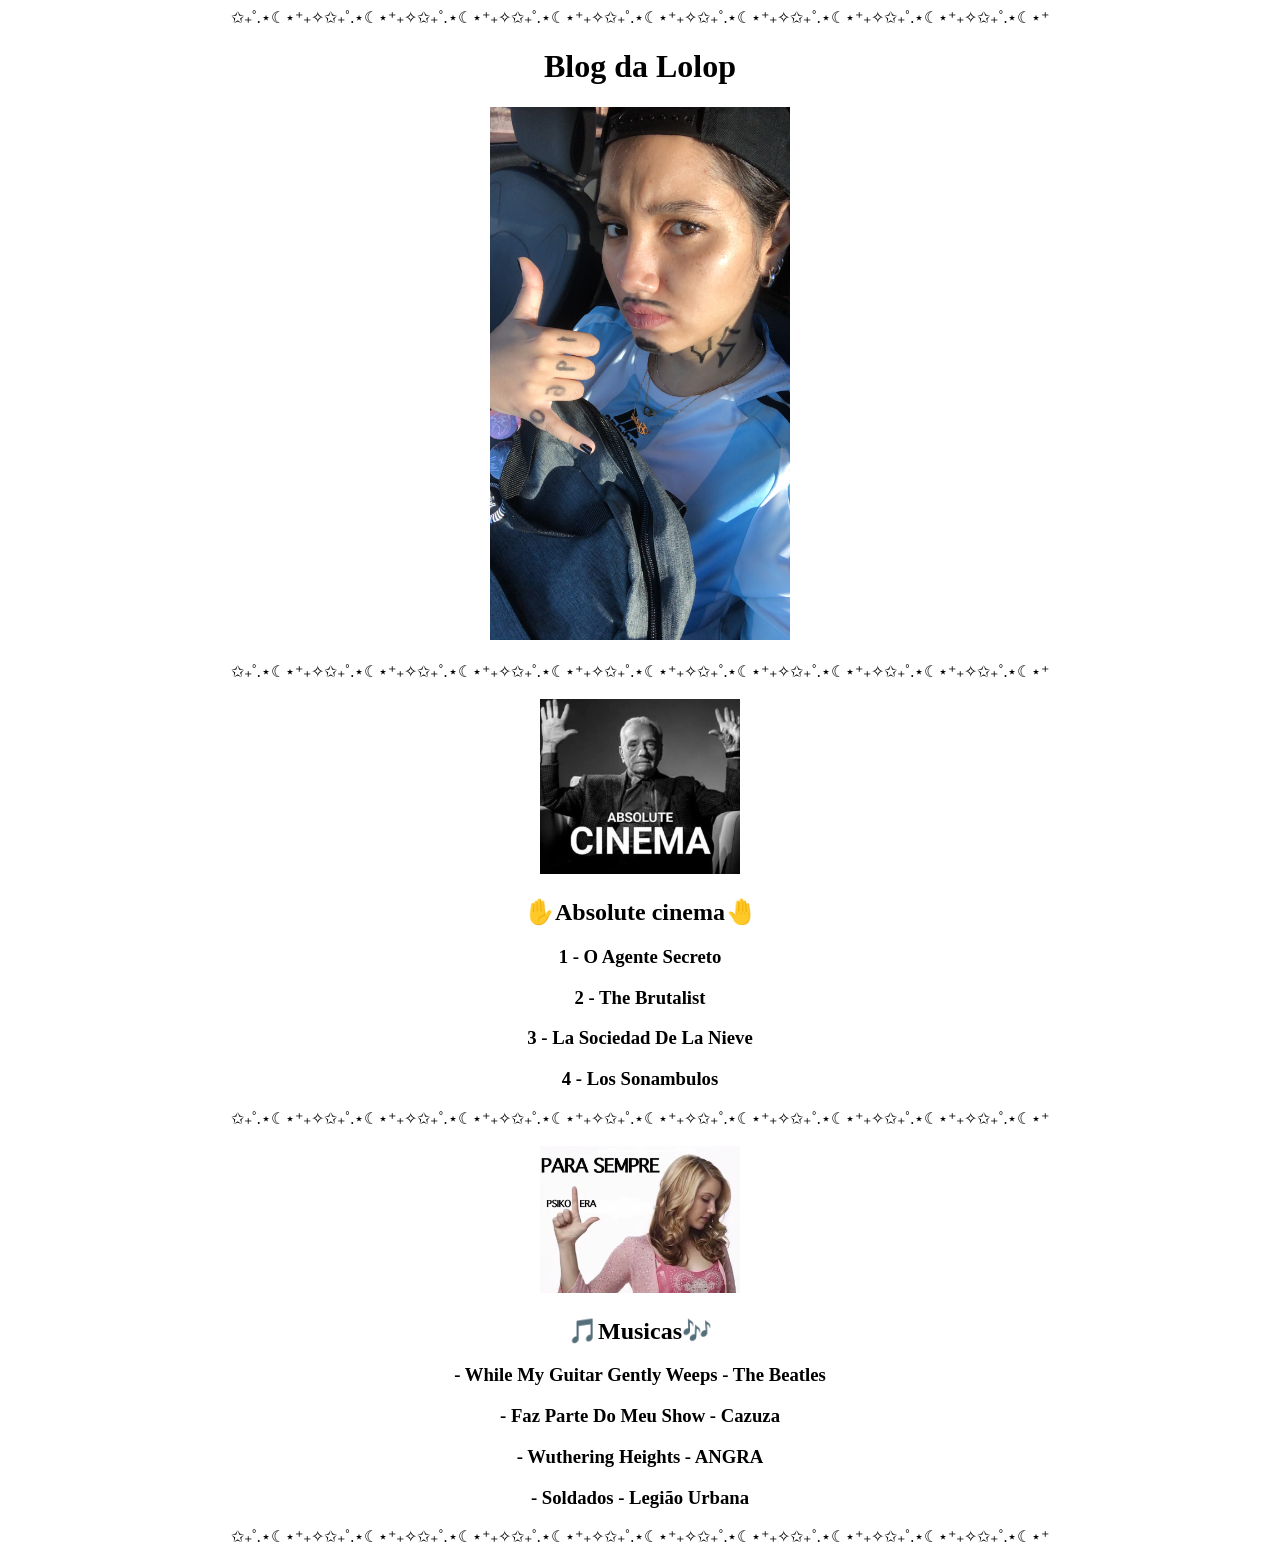
==== index.html @ 77ac0134 "Eterno Psikolera" ====
<!DOCTYPE html>
<html lang="pt-BR">
<head>
    <meta charset="UTF-8">
    <meta name="viewport" content="width=device-width, initial-scale=1.0">
    <title>Blog da Lolop</title>
</head>
<body>
    <center> 
    ✩₊˚.⋆☾⋆⁺₊✧✩₊˚.⋆☾⋆⁺₊✧✩₊˚.⋆☾⋆⁺₊✧✩₊˚.⋆☾⋆⁺₊✧✩₊˚.⋆☾⋆⁺₊✧✩₊˚.⋆☾⋆⁺₊✧✩₊˚.⋆☾⋆⁺₊✧✩₊˚.⋆☾⋆⁺₊✧✩₊˚.⋆☾⋆⁺
</center>

 <center>
    <h1>Blog da Lolop</h1>
    <img src=Chavosao.jpg alt="slk pae" width="300">
    
</center> 
<br>
<center> 
    ✩₊˚.⋆☾⋆⁺₊✧✩₊˚.⋆☾⋆⁺₊✧✩₊˚.⋆☾⋆⁺₊✧✩₊˚.⋆☾⋆⁺₊✧✩₊˚.⋆☾⋆⁺₊✧✩₊˚.⋆☾⋆⁺₊✧✩₊˚.⋆☾⋆⁺₊✧✩₊˚.⋆☾⋆⁺₊✧✩₊˚.⋆☾⋆⁺
</center>

<center>
    <br>
    <img src=absolutecinema.jpg alt="*.*" width="200">
    <h2> ✋Absolute cinema🤚 </h2>
    <h3>1 - O Agente Secreto</h3>
    <h3>2 - The Brutalist</h3>
    <h3>3 - La Sociedad De La Nieve</h3>
    <h3>4 - Los Sonambulos</h3>
</center>

<center> 
    ✩₊˚.⋆☾⋆⁺₊✧✩₊˚.⋆☾⋆⁺₊✧✩₊˚.⋆☾⋆⁺₊✧✩₊˚.⋆☾⋆⁺₊✧✩₊˚.⋆☾⋆⁺₊✧✩₊˚.⋆☾⋆⁺₊✧✩₊˚.⋆☾⋆⁺₊✧✩₊˚.⋆☾⋆⁺₊✧✩₊˚.⋆☾⋆⁺
</center>

<center>
    <br>
    <img src=psikolera.jpg alt="oi eloy te amo" width="200">
    <h2> 🎵Musicas🎶 </h2>
    <h3>- While My Guitar Gently Weeps - The Beatles</h3>
    <h3>- Faz Parte Do Meu Show - Cazuza</h3>
    <h3>- Wuthering Heights - ANGRA</h3>
    <h3>- Soldados - Legião Urbana</h3>
</center>

<center> 
    ✩₊˚.⋆☾⋆⁺₊✧✩₊˚.⋆☾⋆⁺₊✧✩₊˚.⋆☾⋆⁺₊✧✩₊˚.⋆☾⋆⁺₊✧✩₊˚.⋆☾⋆⁺₊✧✩₊˚.⋆☾⋆⁺₊✧✩₊˚.⋆☾⋆⁺₊✧✩₊˚.⋆☾⋆⁺₊✧✩₊˚.⋆☾⋆⁺
</center>

</body>
</html>
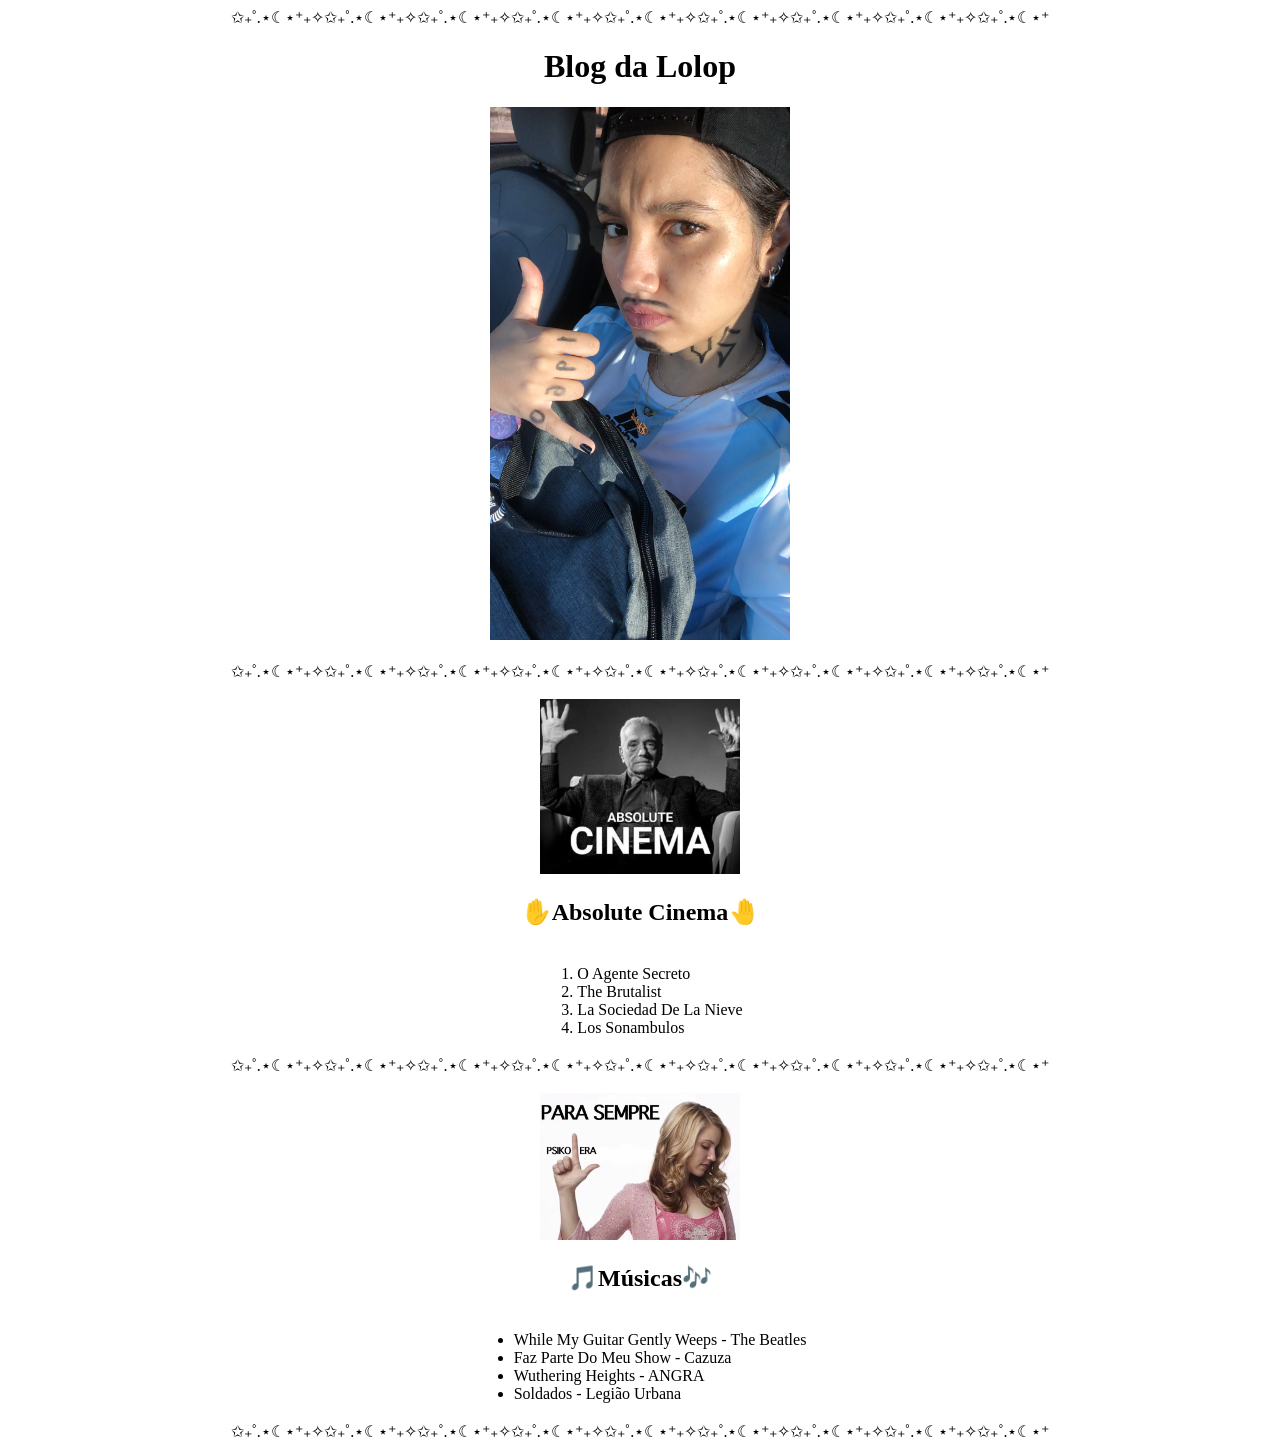
==== commit 630841f5: "Nao adianta o solo preparar🎶" ====
--- a/index.html
+++ b/index.html
@@ -23,12 +23,20 @@
 <center>
     <br>
     <img src=absolutecinema.jpg alt="*.*" width="200">
-    <h2> ✋Absolute cinema🤚 </h2>
-    <h3>1 - O Agente Secreto</h3>
-    <h3>2 - The Brutalist</h3>
-    <h3>3 - La Sociedad De La Nieve</h3>
-    <h3>4 - Los Sonambulos</h3>
 </center>
+<center><h2>✋Absolute Cinema🤚</h2></center>
+    <table align="center">
+        <tr>
+            <td align="left">
+                <ol>
+                    <li>O Agente Secreto</li>
+                    <li>The Brutalist</li>
+                    <li>La Sociedad De La Nieve</li>
+                    <li>Los Sonambulos</li>
+                </ol>
+            </td>
+        </tr>
+    </table>
 
 <center> 
     ✩₊˚.⋆☾⋆⁺₊✧✩₊˚.⋆☾⋆⁺₊✧✩₊˚.⋆☾⋆⁺₊✧✩₊˚.⋆☾⋆⁺₊✧✩₊˚.⋆☾⋆⁺₊✧✩₊˚.⋆☾⋆⁺₊✧✩₊˚.⋆☾⋆⁺₊✧✩₊˚.⋆☾⋆⁺₊✧✩₊˚.⋆☾⋆⁺
@@ -37,12 +45,20 @@
 <center>
     <br>
     <img src=psikolera.jpg alt="oi eloy te amo" width="200">
-    <h2> 🎵Musicas🎶 </h2>
-    <h3>- While My Guitar Gently Weeps - The Beatles</h3>
-    <h3>- Faz Parte Do Meu Show - Cazuza</h3>
-    <h3>- Wuthering Heights - ANGRA</h3>
-    <h3>- Soldados - Legião Urbana</h3>
 </center>
+<center>  <center><h2>🎵Músicas🎶</h2></center>
+    <table align="center">
+        <tr>
+            <td align="left">
+                <ul>
+                    <li>While My Guitar Gently Weeps - The Beatles</li>
+                    <li>Faz Parte Do Meu Show - Cazuza</li>
+                    <li>Wuthering Heights - ANGRA</li>
+                    <li>Soldados - Legião Urbana</li>
+                </ul>
+            </td>
+        </tr>
+    </table>
 
 <center> 
     ✩₊˚.⋆☾⋆⁺₊✧✩₊˚.⋆☾⋆⁺₊✧✩₊˚.⋆☾⋆⁺₊✧✩₊˚.⋆☾⋆⁺₊✧✩₊˚.⋆☾⋆⁺₊✧✩₊˚.⋆☾⋆⁺₊✧✩₊˚.⋆☾⋆⁺₊✧✩₊˚.⋆☾⋆⁺₊✧✩₊˚.⋆☾⋆⁺
